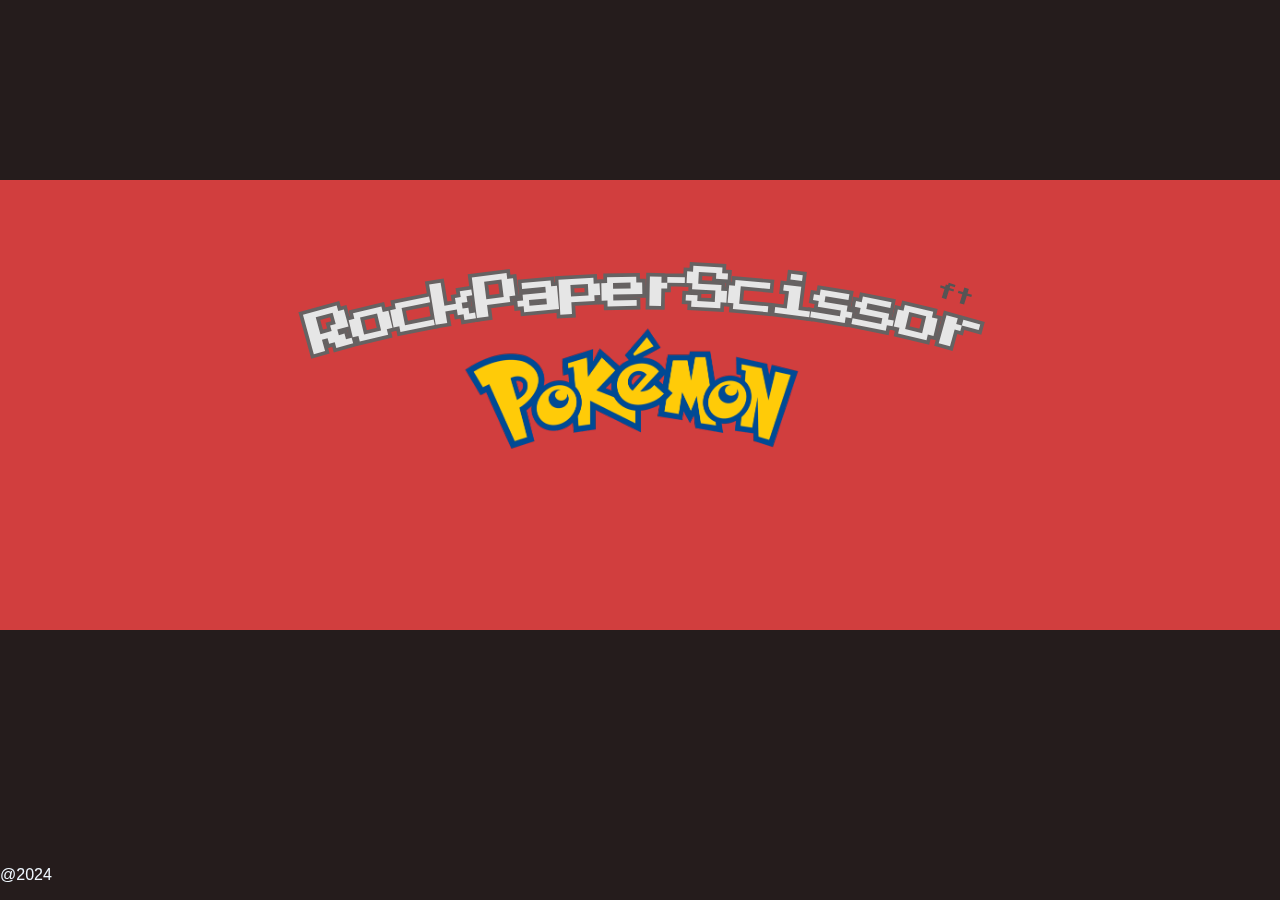
==== index.html @ bc1f83ab "chnaged file name to index.html" ====
<!DOCTYPE html>
<html lang="en">
<head>
    <meta charset="UTF-8">
    <meta name="viewport" content="width=device-width, initial-scale=1.0">
    <title>RockPaperScissor</title>

    <link rel="stylesheet" href="style.css">

    <link rel="preconnect" href="https://fonts.googleapis.com">
    <link rel="preconnect" href="https://fonts.gstatic.com" crossorigin>
    <link href="https://fonts.googleapis.com/css2?family=Pixelify+Sans:wght@400..700&family=VT323&display=swap" rel="stylesheet">
</head>
<body>
    <div class="title-div">
        <div class="title-holder">
            <img src="../resources/Rock Paper Scissor.svg" alt="Rock Paper Scissor ft. Pokemon" width="700px">
        </div>

        <div class="start">
            <button id="startButton">Start</button>
        </div>

        <span>
            <p>@2024</p>
        </span>
    </div>
</body>

<script>
   function toggleButton() {
        const button = document.querySelector('button');
        button.style.display = button.style.display === 'none' ? 'block' : 'none';
    }

    setInterval(toggleButton, 500);

</script>
</html>
---- style.css ----
body{
    background-color: #251C1C;
    margin: 0;
}

.title-div {
    background-color: #D13E3E;
    width: 100vw;
    height: 50vh;
    position: absolute;
    top: 20%;
}

.title-holder {
    display: flex;
    align-items: center;
    justify-content: center;
}

.start {
    display: flex;
    align-items: center;
    justify-content: center;
}

.vt323-regular {
    font-family: "VT323", monospace;
    font-weight: 400;
    font-style: normal;
}

.start button{
    color: whitesmoke;
    padding: 10px 30px;
    border: none;
    background: none;
    font-size: 35px;
    font-family: "VT323";
}

.start button:hover{
    font-size: 40px;
}

span {
    display: inline;
    position: fixed;
    bottom: 0;
    color: aliceblue;
    font-family: 'Segoe UI', Tahoma, Geneva, Verdana, sans-serif;
}
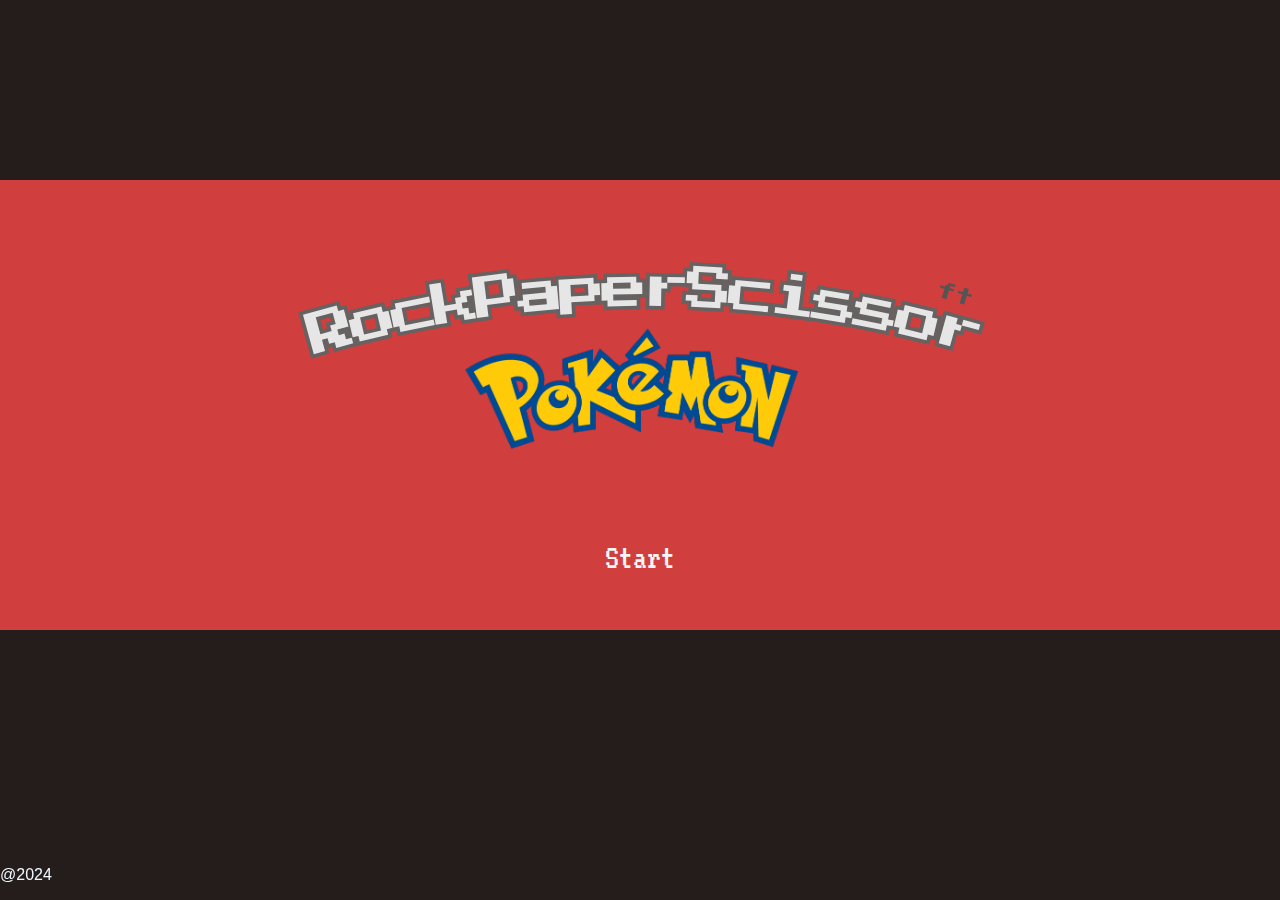
==== commit 7918e483: "changed time for toggle and added new file for game" ====
--- a/index.html
+++ b/index.html
@@ -14,11 +14,13 @@
 <body>
     <div class="title-div">
         <div class="title-holder">
-            <img src="../resources/Rock Paper Scissor.svg" alt="Rock Paper Scissor ft. Pokemon" width="700px">
+            <img src="/resources/Rock Paper Scissor.svg" alt="Rock Paper Scissor ft. Pokemon" width="700px">
         </div>
 
         <div class="start">
-            <button id="startButton">Start</button>
+            <a href="/game/game.html">
+                <button id="startButton">Start</button>
+            </a>
         </div>
 
         <span>
@@ -28,12 +30,23 @@
 </body>
 
 <script>
-   function toggleButton() {
-        const button = document.querySelector('button');
-        button.style.display = button.style.display === 'none' ? 'block' : 'none';
+    function toggleButton() {
+    const button = document.querySelector('button');
+
+    if(button.style.display == 'none') {
+        setTimeout(function() {
+            button.style.display = 'block';
+        }, 500);
+
+    } else {
+        setTimeout(function() {
+            button.style.display = 'none';
+        }, 1000);
     }
 
-    setInterval(toggleButton, 500);
+    }
 
+    setInterval(toggleButton,1500);
+    
 </script>
 </html>--- a/style.css
+++ b/style.css
@@ -44,6 +44,10 @@
     font-size: 40px;
 }
 
+a{
+    text-decoration: none;
+}
+
 span {
     display: inline;
     position: fixed;
